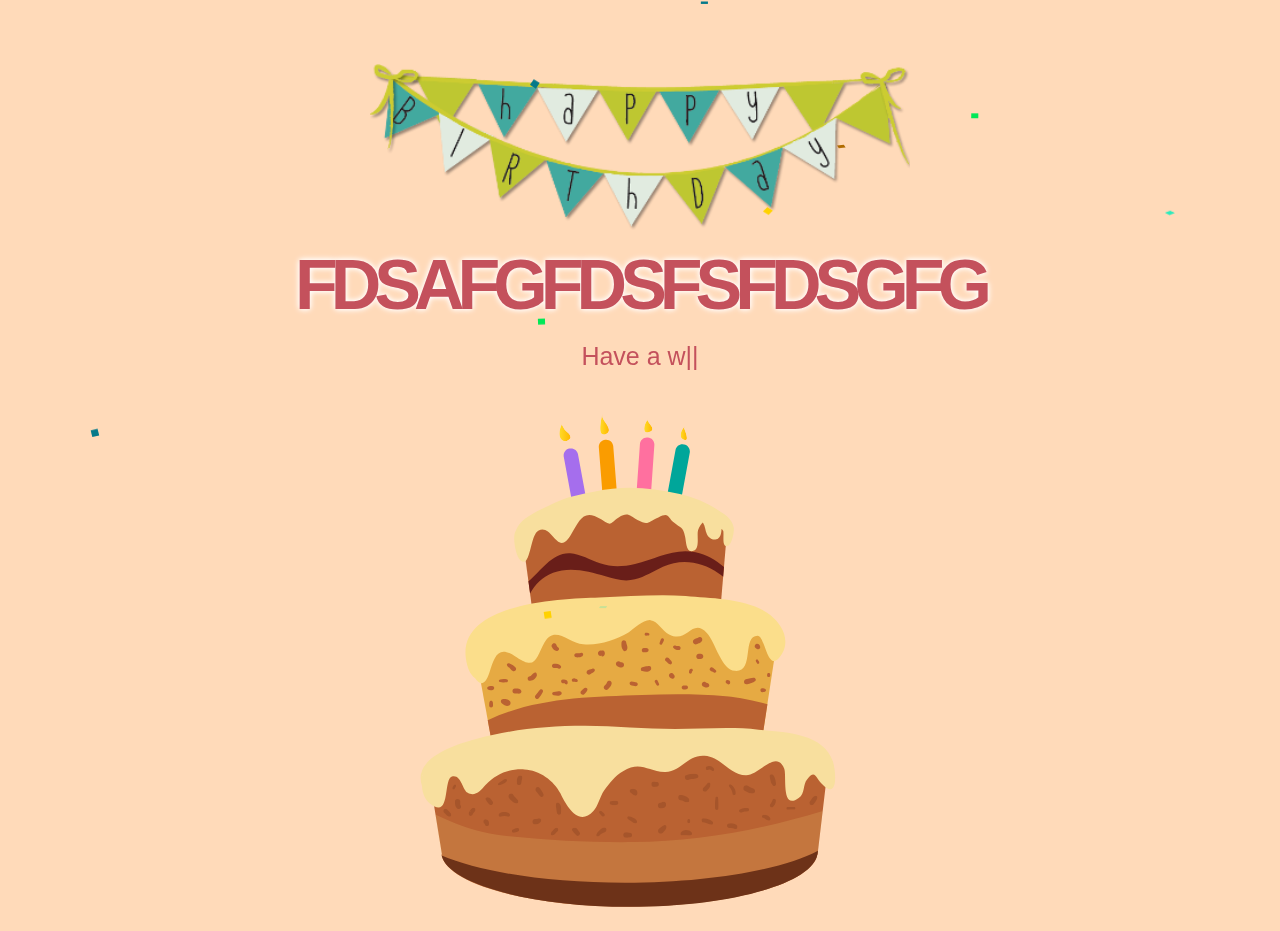
==== Happy Birthday.html @ 5b771d46 "d" ====
<html class="gr__localhost"><head>
<meta http-equiv="content-type" content="text/html; charset=UTF-8">
    <title>Happy Birthday</title>
    <meta charset="utf-8">
    <meta name="viewport" content="width=device-width, initial-scale=1.0">
    
    
<link rel="stylesheet" href="Happy%20Birthday_files/bootstrap.css"><link rel="stylesheet" href="Happy%20Birthday_files/style.css"></head>

<body data-gr-c-s-loaded="true">
    <div>
        <div class="container">
            <div>
                <div class="row">
                    <div class="loader" style="display: none;">
                        <button id="play">Start</button>
                    </div>
                </div>
            </div>
        </div>
    </div>
    <audio class="song" controls="controls" loop="">
        <source src="Happy%20Birthday_files/music.mp3">
        
        Your browser isn't invited for super fun audio time.
    </audio>

    <canvas id="confetti" width="438" height="726"></canvas>
    <div class="container pt-5">
        <div class="row">
            <div class="col-12 col-xl-6 mx-auto">
                <img src="Happy%20Birthday_files/banner.png" alt="">
            </div>
            <div class="col-12  text-center">
                <div id="name" class="area">fdsafgfdsfsfdsgfg</div>
            </div>

            <div class="col-12 text-center">
                <div class="type-wrap">
                    <div id="typed-strings" class="typing" style="display: none;">
                        <h2>Happy Birthday <i id="nae">fdsafgfdsfsfdsgfg</i></h2>
                        <h2>Have a wonderful day<br></h2>
                        <h2>Filled with joy and happiness.<br></h2>
                    </div>
                    <!-- Div vacío como separador -->
                    

<!-- Resto de tu contenido aquí -->

                    
                    <span id="typed" style="white-space:pre;">Happy Birthday <i id="nae">fdsafgfdsfsfdsgf</i></span><span class="typed-cursor">|</span>
                </div>
              
            </div>
            
            <div class="col-12 col-xl-6 mx-auto">
                <img src="Happy%20Birthday_files/cake.svg" alt="">
            </div>
        </div>

    </div>
    <img src="Happy%20Birthday_files/Balloon-Border.png" class="balloon-border" style="top: -500px;" width="100%">


<!-- Code injected by live-server -->
<script type="text/javascript">
	// <![CDATA[  <-- For SVG support
	if ('WebSocket' in window) {
		(function () {
			function refreshCSS() {
				var sheets = [].slice.call(document.getElementsByTagName("link"));
				var head = document.getElementsByTagName("head")[0];
				for (var i = 0; i < sheets.length; ++i) {
					var elem = sheets[i];
					var parent = elem.parentElement || head;
					parent.removeChild(elem);
					var rel = elem.rel;
					if (elem.href && typeof rel != "string" || rel.length == 0 || rel.toLowerCase() == "stylesheet") {
						var url = elem.href.replace(/(&|\?)_cacheOverride=\d+/, '');
						elem.href = url + (url.indexOf('?') >= 0 ? '&' : '?') + '_cacheOverride=' + (new Date().valueOf());
					}
					parent.appendChild(elem);
				}
			}
			var protocol = window.location.protocol === 'http:' ? 'ws://' : 'wss://';
			var address = protocol + window.location.host + window.location.pathname + '/ws';
			var socket = new WebSocket(address);
			socket.onmessage = function (msg) {
				if (msg.data == 'reload') window.location.reload();
				else if (msg.data == 'refreshcss') refreshCSS();
			};
			if (sessionStorage && !sessionStorage.getItem('IsThisFirstTime_Log_From_LiveServer')) {
				console.log('Live reload enabled.');
				sessionStorage.setItem('IsThisFirstTime_Log_From_LiveServer', true);
			}
		})();
	}
	else {
		console.error('Upgrade your browser. This Browser is NOT supported WebSocket for Live-Reloading.');
	}
	// ]]>
</script>
<script src="Happy%20Birthday_files/snowflakes.js"></script>
<script src="Happy%20Birthday_files/jquery.js"></script>
<script src="Happy%20Birthday_files/typed.js"></script>
<script src="Happy%20Birthday_files/script.js"></script><style type="text/css" data-typed-js-css="true">
        .typed-cursor{
          opacity: 1;
        }
        .typed-cursor.typed-cursor--blink{
          animation: typedjsBlink 0.7s infinite;
          -webkit-animation: typedjsBlink 0.7s infinite;
                  animation: typedjsBlink 0.7s infinite;
        }
        @keyframes typedjsBlink{
          50% { opacity: 0.0; }
        }
        @-webkit-keyframes typedjsBlink{
          0% { opacity: 1; }
          50% { opacity: 0.0; }
          100% { opacity: 1; }
        }
      </style>
<script>

</script>

</body><span class="gr__tooltip"><span class="gr__tooltip-content"></span><i class="gr__tooltip-logo"></i><span class="gr__triangle"></span></span></html>
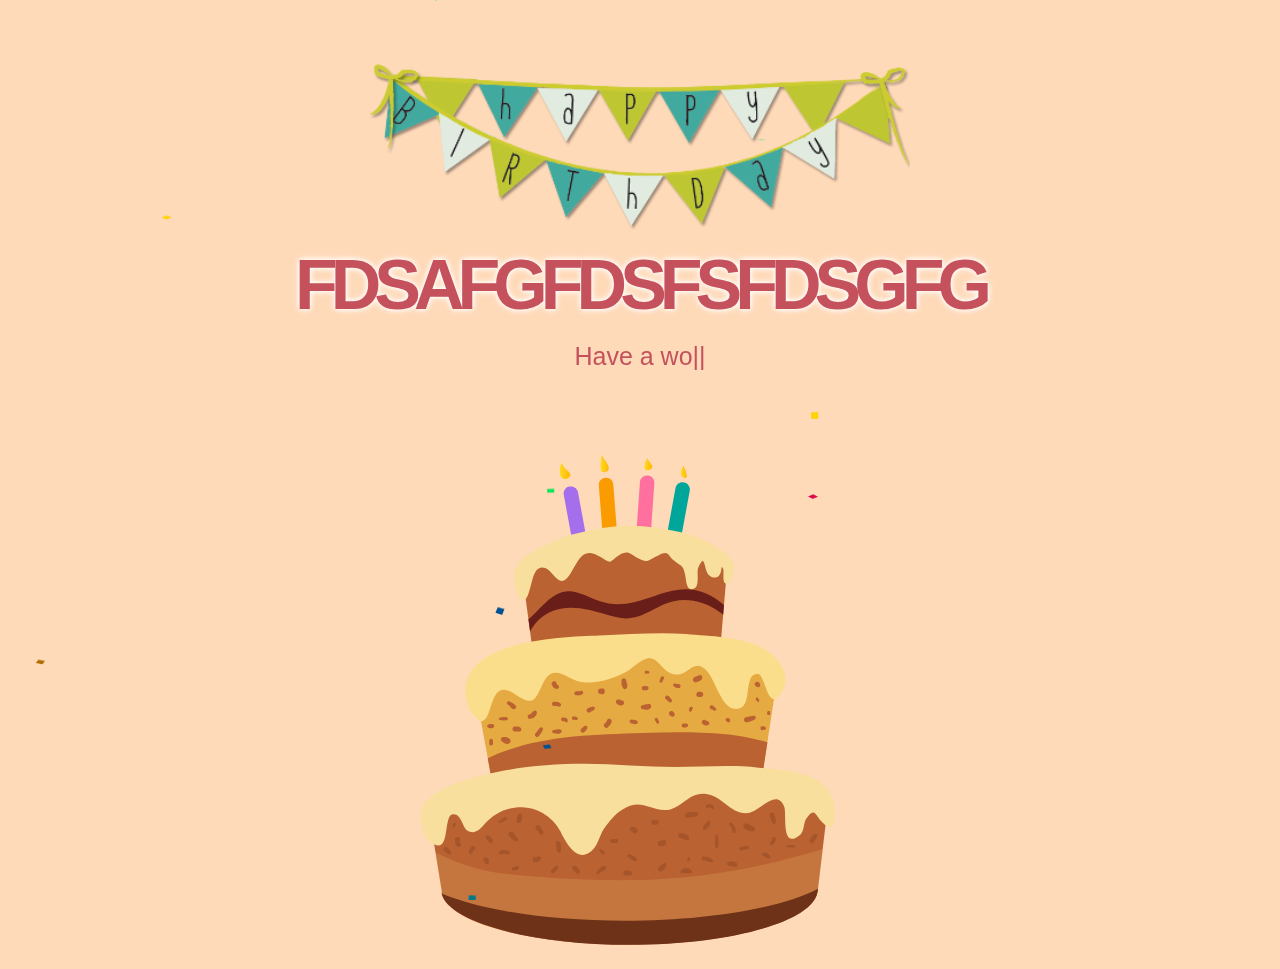
==== commit fb9895ab: "d" ====
--- a/Happy Birthday.html
+++ b/Happy Birthday.html
@@ -42,17 +42,11 @@
                         <h2>Have a wonderful day<br></h2>
                         <h2>Filled with joy and happiness.<br></h2>
                     </div>
-                    <!-- Div vacío como separador -->
-                    
-
-<!-- Resto de tu contenido aquí -->
-
-                    
                     <span id="typed" style="white-space:pre;">Happy Birthday <i id="nae">fdsafgfdsfsfdsgf</i></span><span class="typed-cursor">|</span>
                 </div>
               
             </div>
-            
+            <div style="height: 2cm;"></div>
             <div class="col-12 col-xl-6 mx-auto">
                 <img src="Happy%20Birthday_files/cake.svg" alt="">
             </div>
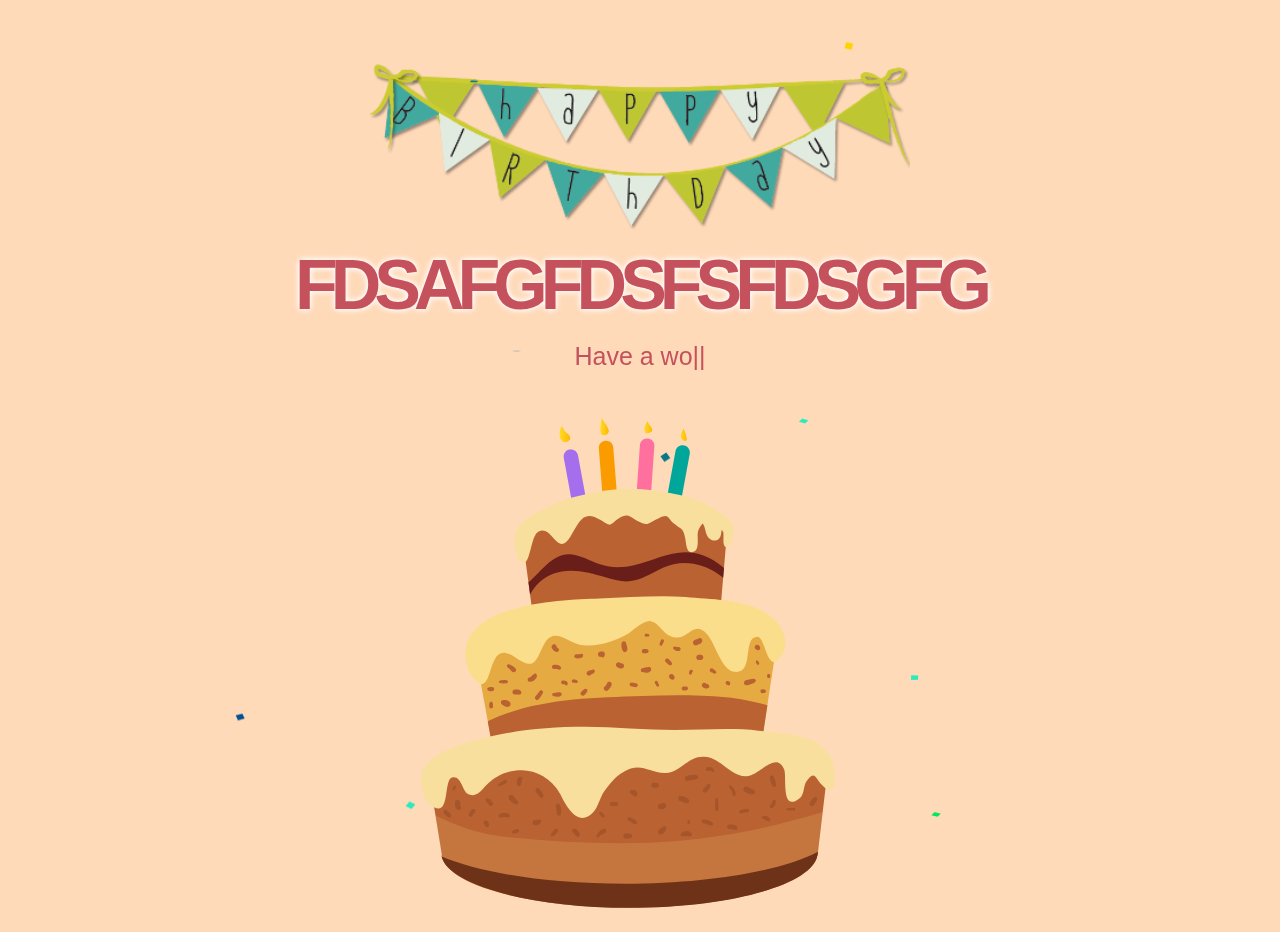
==== commit 0053d957: "d" ====
--- a/Happy Birthday.html
+++ b/Happy Birthday.html
@@ -46,7 +46,7 @@
                 </div>
               
             </div>
-            <div style="height: 2cm;"></div>
+            <div style="height: 1cm;"></div>
             <div class="col-12 col-xl-6 mx-auto">
                 <img src="Happy%20Birthday_files/cake.svg" alt="">
             </div>
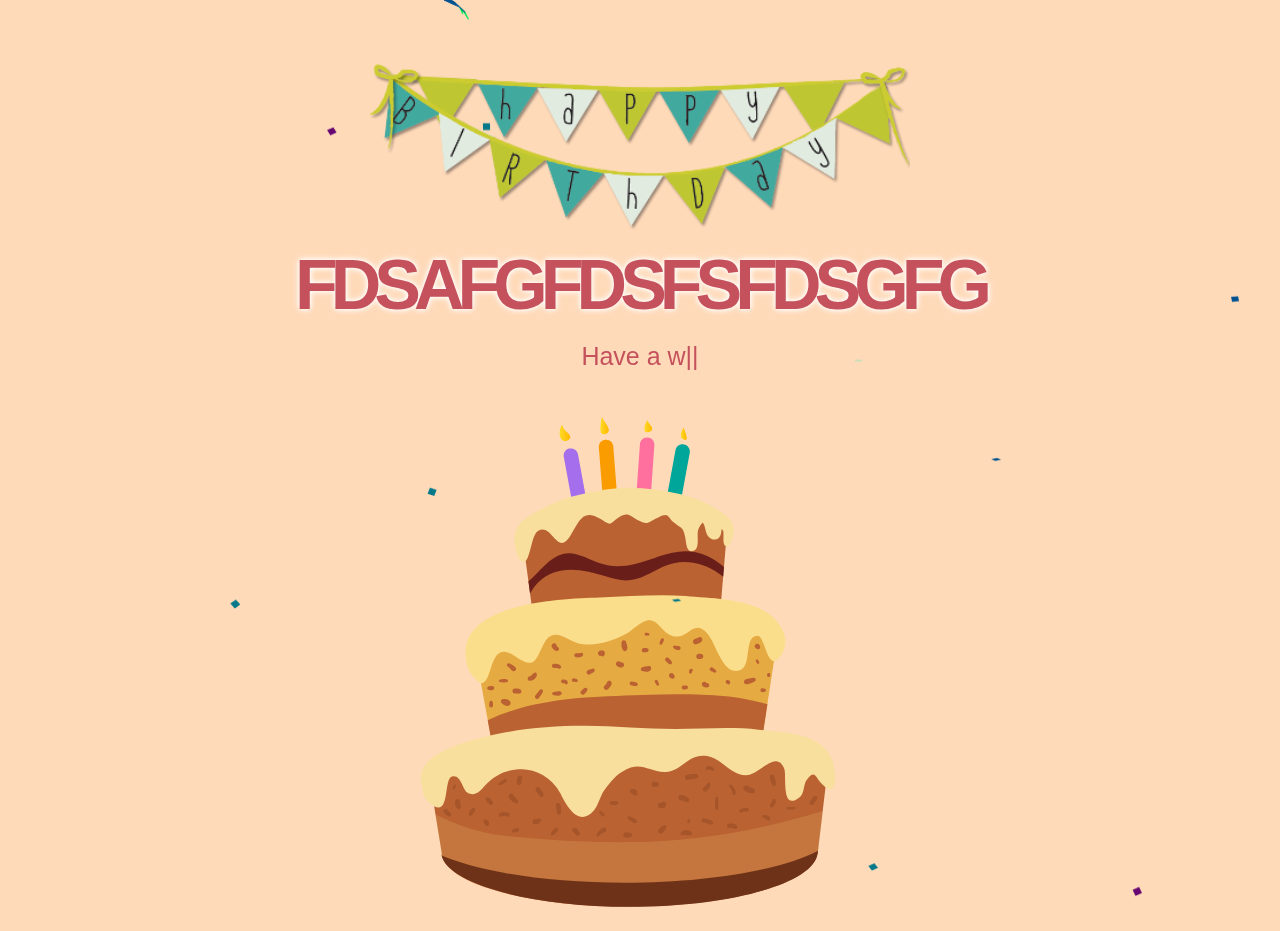
==== commit 53b1b76f: "t" ====
--- a/Happy Birthday.html
+++ b/Happy Birthday.html
@@ -46,7 +46,7 @@
                 </div>
               
             </div>
-            <div style="height: 1cm;"></div>
+            
             <div class="col-12 col-xl-6 mx-auto">
                 <img src="Happy%20Birthday_files/cake.svg" alt="">
             </div>
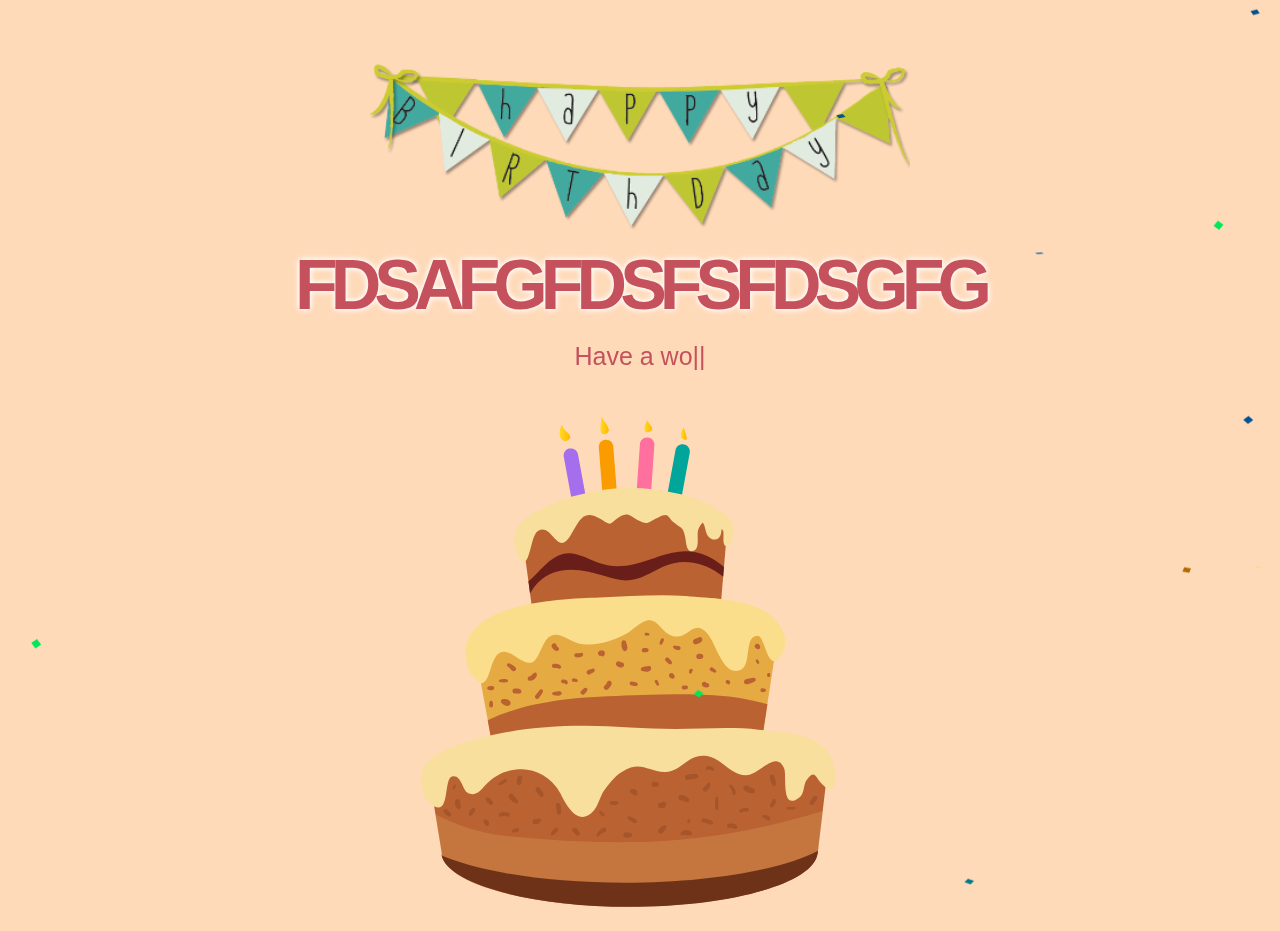
==== commit 6fe54e15: "d" ====
--- a/Happy Birthday.html
+++ b/Happy Birthday.html
@@ -39,14 +39,13 @@
                 <div class="type-wrap">
                     <div id="typed-strings" class="typing" style="display: none;">
                         <h2>Happy Birthday <i id="nae">fdsafgfdsfsfdsgfg</i></h2>
-                        <h2>Have a wonderful day<br></h2>
-                        <h2>Filled with joy and happiness.<br></h2>
+                        <h2>Have a wonderful day</h2>
+                        <h2>Filled with joy and happiness.</h2>
                     </div>
                     <span id="typed" style="white-space:pre;">Happy Birthday <i id="nae">fdsafgfdsfsfdsgf</i></span><span class="typed-cursor">|</span>
                 </div>
-              
             </div>
-            
+
             <div class="col-12 col-xl-6 mx-auto">
                 <img src="Happy%20Birthday_files/cake.svg" alt="">
             </div>
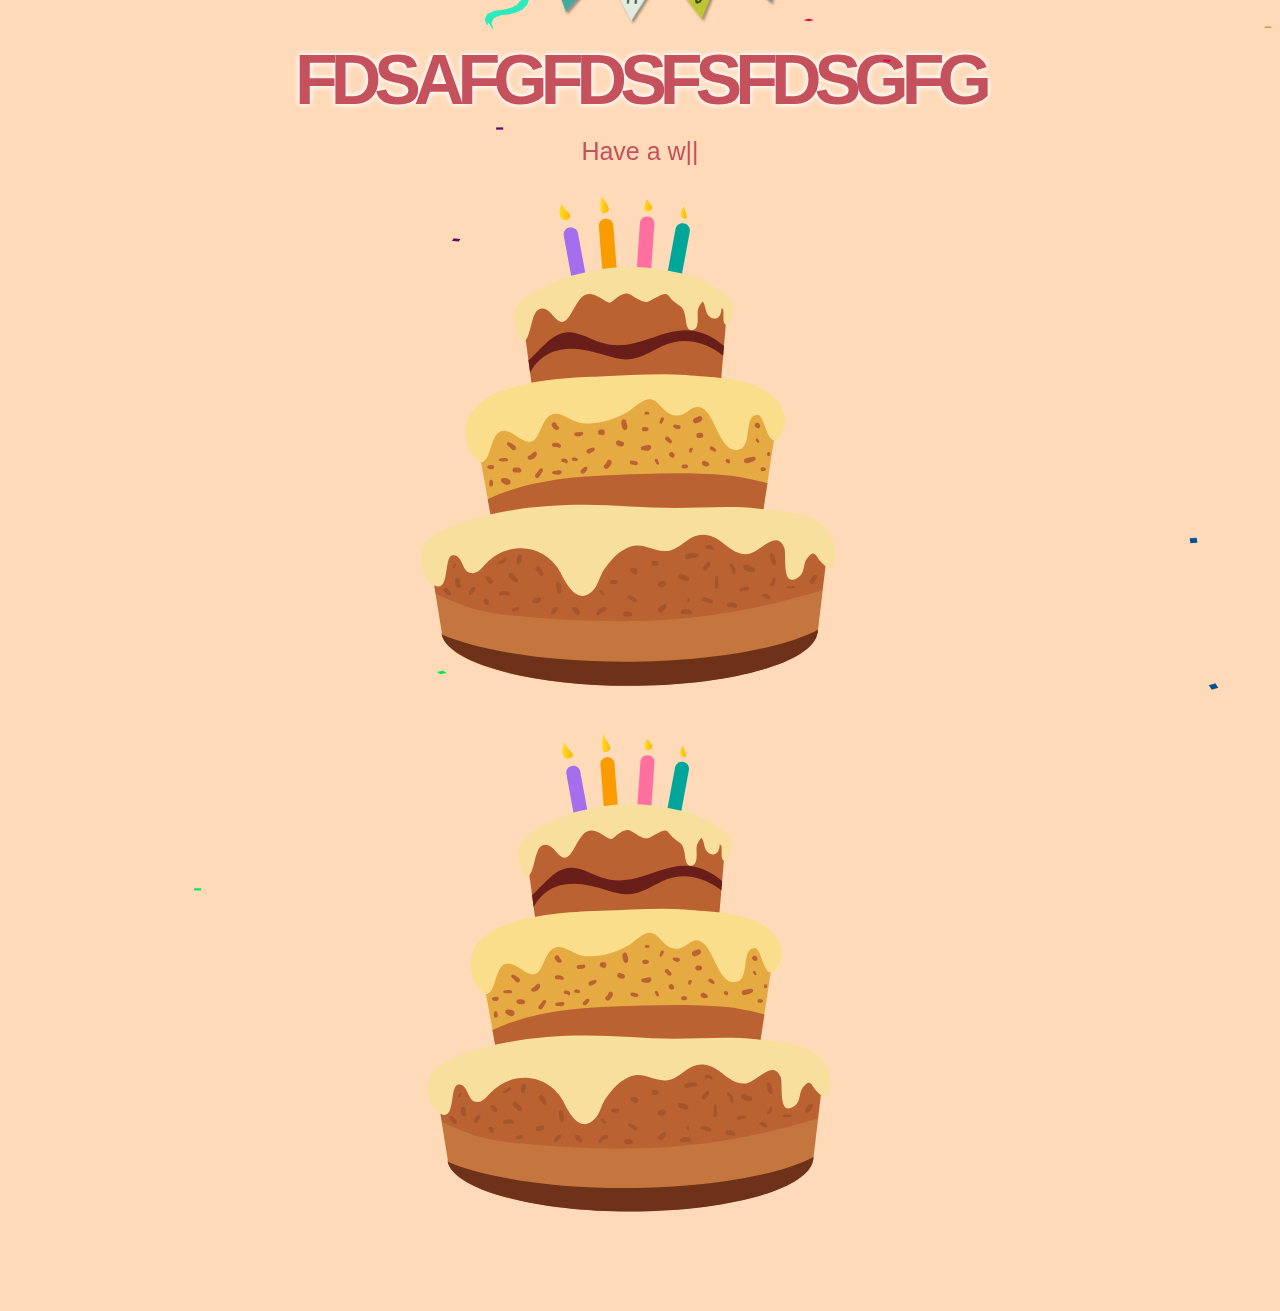
==== commit d5e17873: "d" ====
--- a/Happy Birthday.html
+++ b/Happy Birthday.html
@@ -49,6 +49,9 @@
             <div class="col-12 col-xl-6 mx-auto">
                 <img src="Happy%20Birthday_files/cake.svg" alt="">
             </div>
+        </div>
+        <div class="col-12 col-xl-6 mx-auto">
+            <img src="Happy%20Birthday_files/cake.svg" alt="">
         </div>
 
     </div>
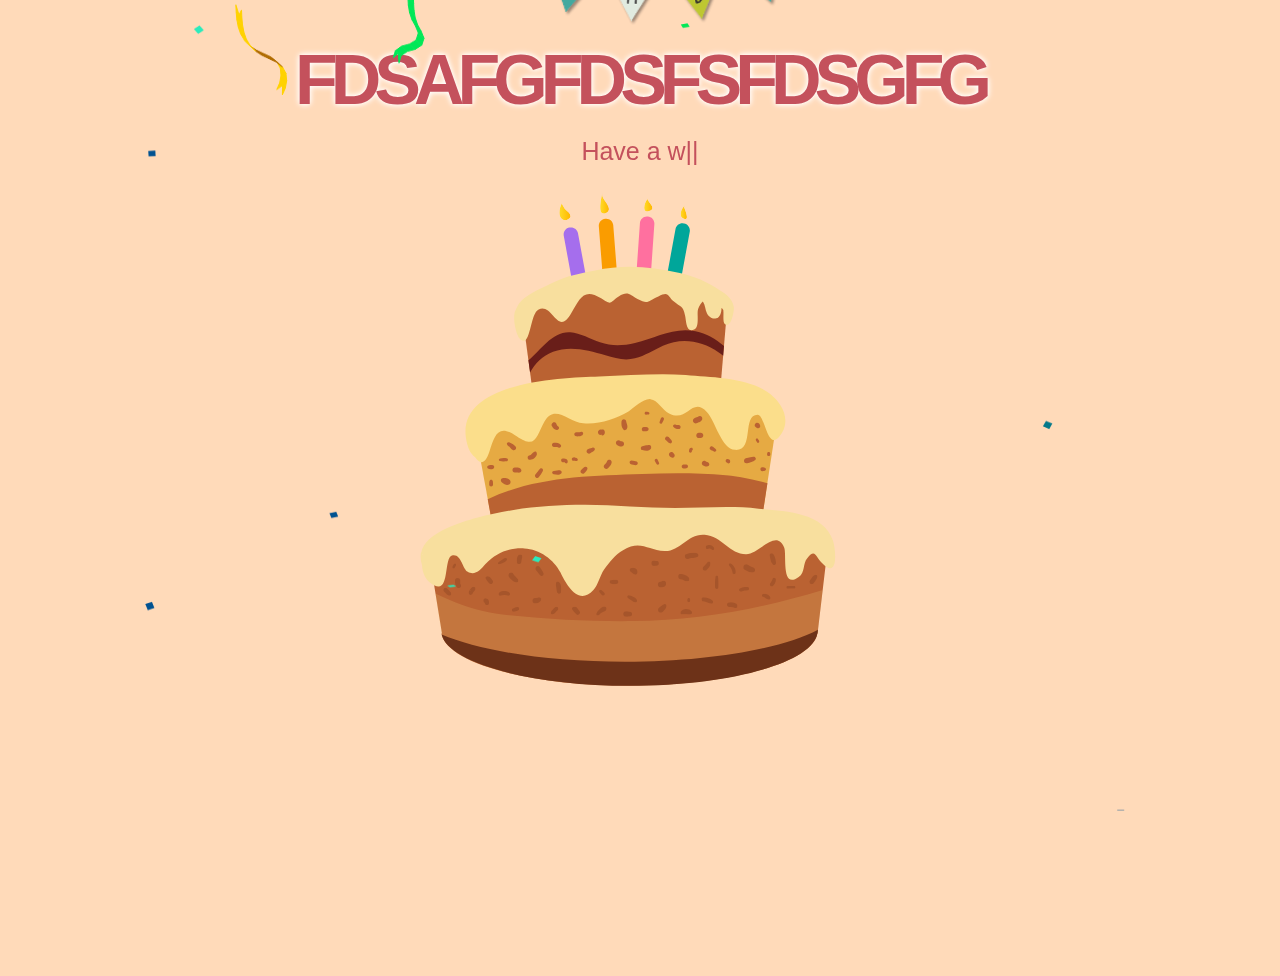
==== commit 1651997a: "d" ====
--- a/Happy Birthday.html
+++ b/Happy Birthday.html
@@ -50,9 +50,7 @@
                 <img src="Happy%20Birthday_files/cake.svg" alt="">
             </div>
         </div>
-        <div class="col-12 col-xl-6 mx-auto">
-            <img src="Happy%20Birthday_files/cake.svg" alt="">
-        </div>
+        
 
     </div>
     <img src="Happy%20Birthday_files/Balloon-Border.png" class="balloon-border" style="top: -500px;" width="100%">
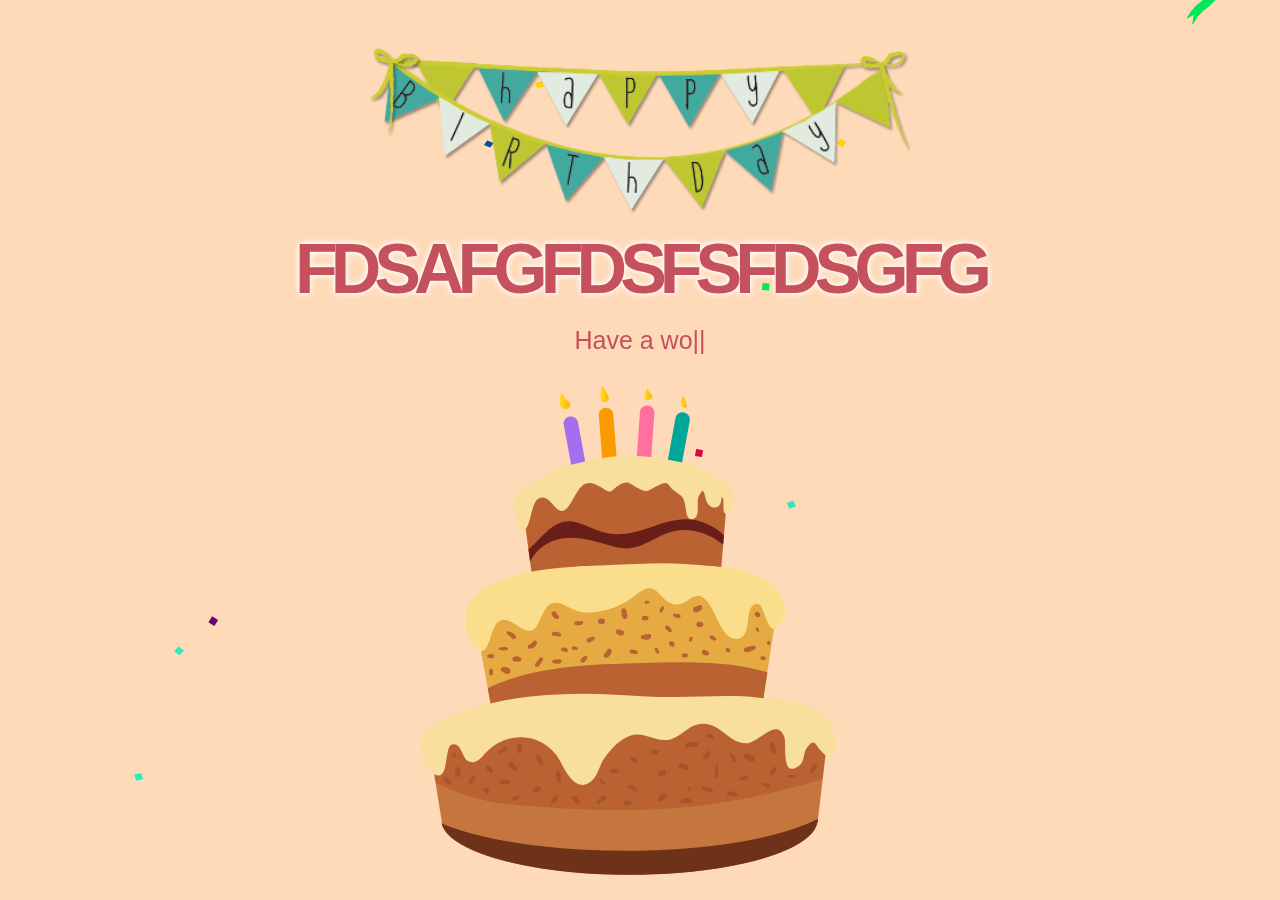
==== commit 015a133e: "d" ====
--- a/Happy Birthday.html
+++ b/Happy Birthday.html
@@ -50,7 +50,6 @@
                 <img src="Happy%20Birthday_files/cake.svg" alt="">
             </div>
         </div>
-        
 
     </div>
     <img src="Happy%20Birthday_files/Balloon-Border.png" class="balloon-border" style="top: -500px;" width="100%">
